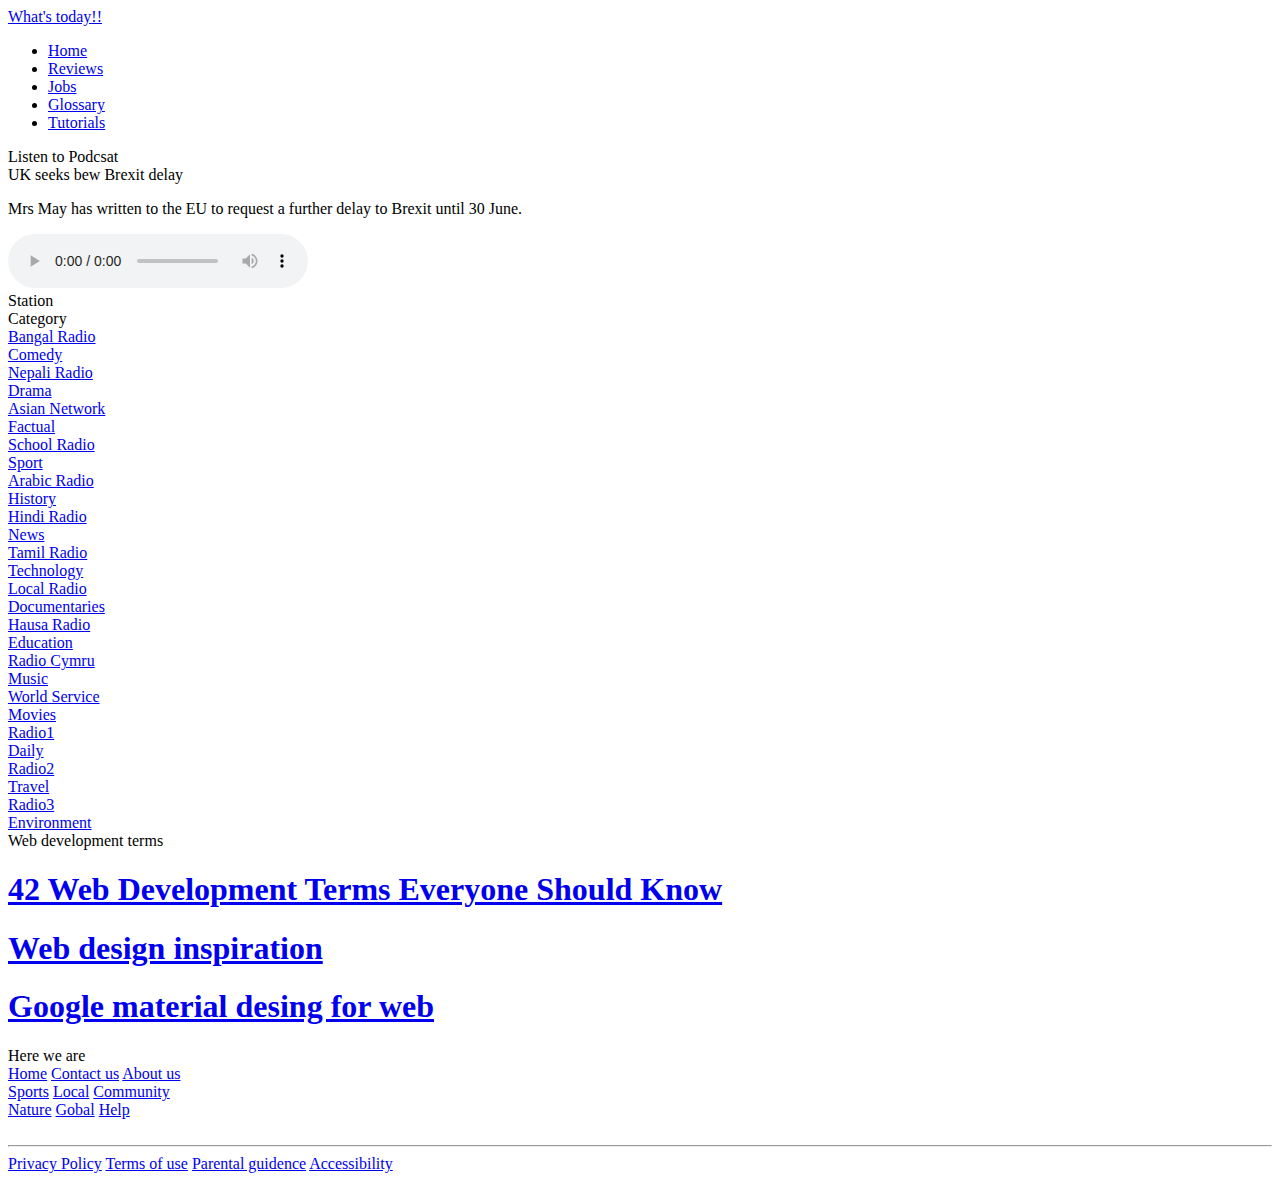
==== glossary.html @ 83e492ee "fifth page" ====
<!DOCTYPE html>
<html lang="en">
<head>
    <title>
        Today's news

    </title>
    <meta charset="utf-8">
    <meta name ="viewport"  content="width=device-width, intial-scale=1.0">
    <link href = "glossarydesign.css" rel="stylesheet"> <!--used for linking the style page-->
    <link href="https://fonts.googleapis.com/css?family=Anton" rel="stylesheet"><!--used for bringing the font from the google font page-->
    <link href="https://fonts.googleapis.com/css?family=Varela+Round" rel="stylesheet">
    <link href="https://fonts.googleapis.com/css?family=Raleway" rel="stylesheet">
    <link href="https://fonts.googleapis.com/css?family=Gloria+Hallelujah|Raleway" rel="stylesheet">    
    <link href="https://fonts.googleapis.com/css?family=Poppins" rel="stylesheet">

</head>

<body>
    <header><!--creates a header section in a webpage-->
        <a href="#">What's today!!</a>
        
         
    </header>

    <nav><!--makes the naviagation section-->
      <ul>  <!-- makes the unodered list of the items -->
           <li><a href="index.html"> Home</a></li><!--specifyes the item of the list and a href is used for linking the another web page-->
           <li><a href="reviews.html"> Reviews</a></li>
           <li><a href="jobs.html"> Jobs</a></li>
           <li><a href="glossary.html"> Glossary</a></li>
           <li><a href="tutorials.html">Tutorials</a></li>                  
       </ul>  
    </nav>

    <div class="pagetitle">Listen to Podcsat</div>

    <section>
        <div class="initial">
          <div class="one">UK seeks bew Brexit delay
              <p>Mrs May has written to the EU to request a further delay to Brexit until 30 June.</p>
          </div>
          <div class="voice1"> 
                <audio controls>                        
                        <source src="audio1.mp3" type="audio/mpeg">
                      Your browser does not support the audio element.
                </audio>
          </div>        
          
        </div>  
          <div class="two-grid">
                <div class="category1">Station </div> 
                <div class="category2">Category</div>
                <div class="category3"><a href="#">  Bangal Radio </a></div> 
                <div class="category4"><a href="#"> Comedy</a></div> 
                <div class="category5"><a href="#"> Nepali Radio</a></div> 
                <div class="category6"><a href="#"> Drama</a></div> 
                <div class="category7"><a href="#"> Asian Network</a></div> 
                <div class="category8"><a href="#"> Factual</a></div> 
                <div class="category9"><a href="#"> School Radio</a></div> 
                <div class="category10"><a href="#"> Sport</a></div> 
                <div class="category11"><a href="#"> Arabic Radio</a></div> 
                <div class="category12"><a href="#"> History</a></div> 
                <div class="category13"><a href="#"> Hindi Radio</a></div> 
                <div class="category14"><a href="#"> News</a></div> 
                <div class="category15"><a href="#"> Tamil Radio</a></div> 
                <div class="category16"><a href="#"> Technology</a></div> 
                <div class="category17"><a href="#"> Local Radio</a></div> 
                <div class="category18"><a href="#"> Documentaries</a></div> 
                <div class="category19"><a href="#"> Hausa Radio</a></div> 
                <div class="category19"><a href="#"> Education</a></div> 
                <div class="category19"><a href="#"> Radio Cymru</a></div> 
                <div class="category19"><a href="#"> Music</a></div> 
                <div class="category19"><a href="#"> World Service</a></div> 
                <div class="category19"><a href="#"> Movies</a></div> 
                <div class="category19"><a href="#"> Radio1</a></div> 
                <div class="category19"><a href="#"> Daily</a></div> 
                <div class="category19"><a href="#"> Radio2</a></div> 
                <div class="category19"><a href="#"> Travel</a></div> 
                <div class="category19"><a href="#"> Radio3</a></div>
                <div class="category19"><a href="#"> Environment</a></div> 
                
                
                
          </div>    
        <div class="video"></div> 
        
    </section>

    <div class="secondtitle">Web development terms</div>

    <div class="twocontainer">       
        <div class="number1"><h1><a href="#">42 Web Development Terms Everyone Should Know</a></h1></div>
       
        <div class="number2"><h1><a href="#">Web design inspiration</a></h1>
            
        </div>
        <div class="number3"><h1><a href="#">Google material desing for web</a></h1></div>
    </div>

    

     <footer><!--creates a footer section in a webpage-->
        <div class="footer-title">Here we are</div>
        <div class="company-info">
            <div class="first">
                <a href="#">Home</a>
                <a href="#">Contact us</a>
                <a href="#">About us</a>            
            </div>
            <div class="second">
                <a href="#">Sports</a>
                <a href="#">Local</a>
                <a href="#">Community</a>  

            </div>
            <div class="Third">
                    <a href="#">Nature</a>
                    <a href="#">Gobal</a>
                    <a href="#">Help</a>      
            </div>
        </div><br><hr>

        <div class="last">
                <a href="#">Privacy Policy</a>
                <a href="#">Terms of use</a>
                <a href="#">Parental guidence</a>                
                <a href="#">Accessibility</a>
        </div>      
    </footer>    
</body>
</html>
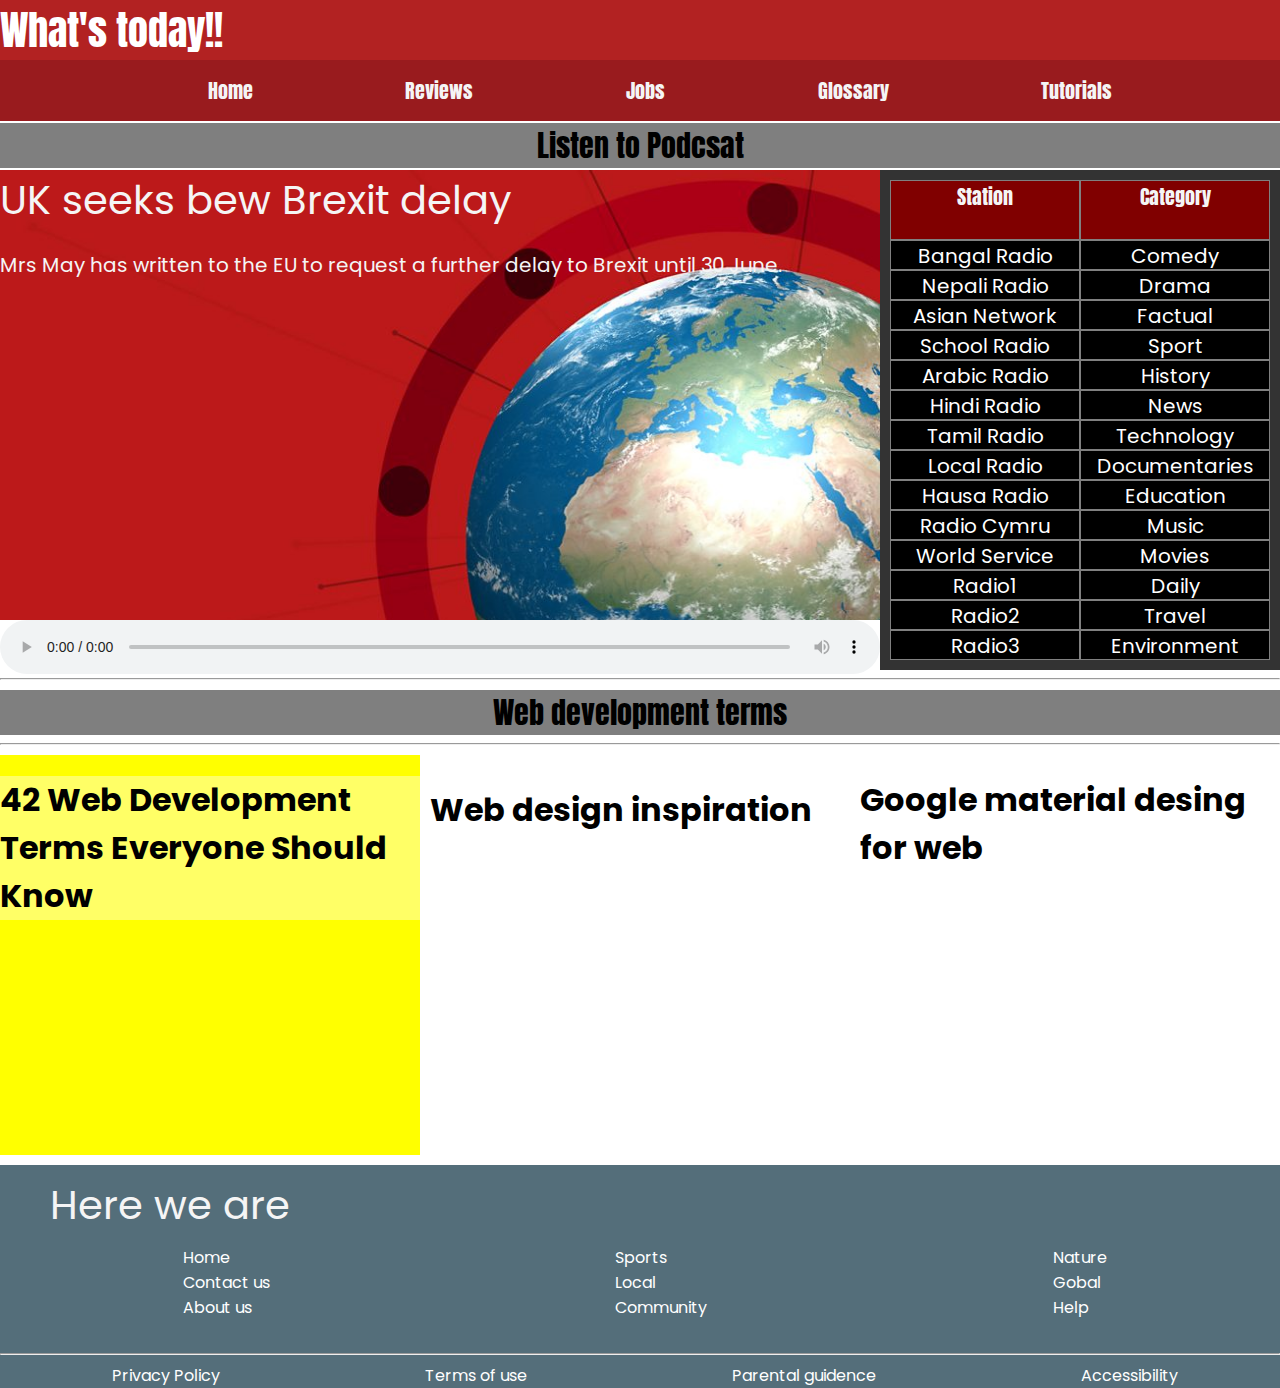
==== commit c6da85c0: "second commit" ====
--- a/glossary.html
+++ b/glossary.html
@@ -3,7 +3,6 @@
 <head>
     <title>
         Today's news
-
     </title>
     <meta charset="utf-8">
     <meta name ="viewport"  content="width=device-width, intial-scale=1.0">
@@ -85,9 +84,9 @@
           </div>    
         <div class="video"></div> 
         
-    </section>
+    </section><hr>
 
-    <div class="secondtitle">Web development terms</div>
+    <div class="secondtitle">Web development terms</div><hr>
 
     <div class="twocontainer">       
         <div class="number1"><h1><a href="#">42 Web Development Terms Everyone Should Know</a></h1></div>
--- a/glossarydesign.css
+++ b/glossarydesign.css
@@ -0,0 +1,323 @@
+body{
+    background-color: white; /* sets the given color  of the body background*/
+    color:whitesmoke;   /* sets the given color  of the text*/
+    margin:0px 0px 0px 0px; /*sets the margin of html body part*/
+}
+
+header{    
+    display:flex;
+    font-family: 'Anton', sans-serif;
+    font-size:40px;    
+    padding: 0px;
+    color:white;
+    background-color:firebrick
+}
+
+
+
+
+header > a{
+    text-decoration: none;    
+    color:white;
+}
+
+nav{
+    background-color:#991B1E;
+    font-family: 'Anton', sans-serif;
+    padding:15px;
+    
+}
+
+nav ul{
+
+    display:flex;
+    justify-content: space-evenly;
+    margin: 0px;
+}
+
+nav ul li{
+    list-style:none;
+}
+
+nav ul li a{
+    text-decoration: none;
+    color:whitesmoke;
+    font-size: 20px;
+}
+
+nav ul li a:hover{
+
+    color:black;   
+} 
+
+.pagetitle{
+    font-family: 'Anton', sans-serif;
+    font-size: 30px;
+    color:black;
+    text-align: center;
+    background-color: rgba(0,0,0,0.5);
+    margin:2px 0px 2px 0px ;
+
+}
+
+section{       
+    height:500px;
+    display: flex;
+}
+
+.initial{
+    display:flex;    
+    flex-direction: column;
+    height:100%;
+    width:70%;
+    
+}
+
+.initial>.one{
+    
+    height:90%;
+    width:100%;
+    background-image: url(podcast.jpg);
+    background-size: 100%;  
+    font-size: 40px;
+    font-family: 'Poppins', sans-serif;     
+}
+
+.initial>.voice1{
+    height:10%;    
+}
+
+.initial>.one>  p{
+    font-size: 20px;
+    font-family: 'Poppins', sans-serif;  
+
+}
+
+
+.voice1>audio{    
+    width:100%;
+        
+}
+
+.two-grid{
+    display:grid;
+    justify-content: space-between;
+    grid-template-columns: 190px 190px ;
+    grid-template-rows:60px 30px 30px 30px 30px 30px 30px 30px 30px 30px 30px 30px 30px 30px 30px;    
+    background-color:rgba(0,0,0,0.8);
+    padding:10px;
+    width: 30%;
+}
+
+.two-grid > div {
+    background-color:black;
+    text-align:center;
+    padding:0px 0px 0px 0px;   
+    font-size:20px;
+    border: 1px solid grey;
+    font-family: 'Poppins', sans-serif;  
+    
+}
+
+
+
+.two-grid > div >a{
+    text-decoration: none;
+    color:white;
+    display: block;
+}
+
+
+.two-grid > div >a:hover{
+    background-color: white;  
+    color:black;
+}
+
+
+.two-grid>.category1{
+    font-family: 'Anton', sans-serif;
+    background-color: maroon;
+}
+
+.two-grid>.category2{
+    font-family: 'Anton', sans-serif;
+    background-color: maroon;
+}
+
+.secondtitle{
+    font-family: 'Anton', sans-serif;
+    font-size: 30px;
+    color:black;
+    text-align: center;    
+    margin-top:10px;
+    background-color: rgba(0,0,0,0.5);
+}
+
+
+.twocontainer{
+    height:400px;
+    width:100%;    
+    margin: 10px 0px 10px 0px;
+    display:flex;    
+}
+
+
+.twocontainer > .number1{
+    height:100%;
+    width:34%;
+    background-image:url(webexample0.jpg);
+    background-size:cover;
+    background-color: yellow;
+    font-family: 'Poppins', sans-serif;    
+    margin-right:10px;
+    color:black;    
+}
+
+
+.twocontainer > .number1 > h1{
+    background-color: rgba(255,255,255,0.4);
+    
+}
+.twocontainer > .number2{
+    height:100%;
+    width:34%;
+    background-image:url(webexample.jpg);
+    background-size:100%;
+    font-family: 'Poppins', sans-serif;    
+    margin-right:10px;
+    color:black;
+}
+
+.twocontainer > .number2 > h1{
+    background-color: rgba(255,255,255,0.3);
+    padding-top:10px;
+    
+}
+
+.twocontainer > .number3{
+    height:100%;
+    width:34%;
+    background-image: url(webexample1.png);
+    background-size:100%;
+    font-family: 'Poppins', sans-serif;      
+    color:black;
+    
+}
+
+.twocontainer > .number3 > h1{
+    background-color: rgba(255,255,255,0.4);
+    
+}
+
+.twocontainer>.number1>h1> a{
+    text-decoration: none;
+    color:black;
+}
+
+.twocontainer>.number2>h1> a{
+    text-decoration: none;
+    color:black;
+}
+
+.twocontainer>.number3>h1> a{
+    text-decoration: none;
+    color:black;
+}
+
+.twocontainer>.number1>h1> a:hover{
+    text-decoration: underline;
+    color:purple;    
+}
+
+.twocontainer>.number2>h1> a:hover{
+    text-decoration: underline;
+    color:purple;    
+}
+
+.twocontainer>.number3>h1> a:hover{
+    text-decoration: underline;
+    color:purple;    
+}
+
+
+
+footer{
+    background-color: #546E7A;    
+    font-family: 'Poppins', sans-serif;   
+    height:40%;
+    margin-bottom: 0px;
+}
+
+.footer-title{
+    font-size:40px;
+    padding:10px 0px 0px 50px;
+}
+
+.company-info{
+    display:flex;    
+    justify-content: space-around;
+    font-family: 'Poppins', sans-serif;
+    padding:10px 0px 0px 10px;
+}
+
+.first{
+    display:flex;
+    flex-direction: column;
+}
+
+.company-info > .first > a{
+    text-decoration: none;
+    color:white;
+}
+
+.company-info >.first> a:hover{
+    text-decoration: underline;
+    color:antiquewhite;
+}
+
+.second{
+    display:flex;
+    flex-direction: column;
+}
+
+.company-info > .second > a{
+    text-decoration: none;
+    color:white;
+}
+
+.company-info >.second> a:hover{
+    text-decoration: underline;
+    color:antiquewhite;
+}
+
+.Third{
+    display:flex;
+    flex-direction: column;
+}
+
+.company-info > .Third > a{
+    text-decoration: none;
+    color:white;
+}
+
+.company-info >.Third> a:hover{
+    text-decoration: underline;
+    color:antiquewhite;
+}
+
+.last{
+    display:flex;
+    flex-direction: row;
+    justify-content: space-around;
+    padding: 0px 0px 0px 10px;
+}
+
+.last > a{
+    text-decoration: none;
+    color:white;
+}
+
+.last> a:hover{
+    text-decoration: underline;
+    color:antiquewhite;
+}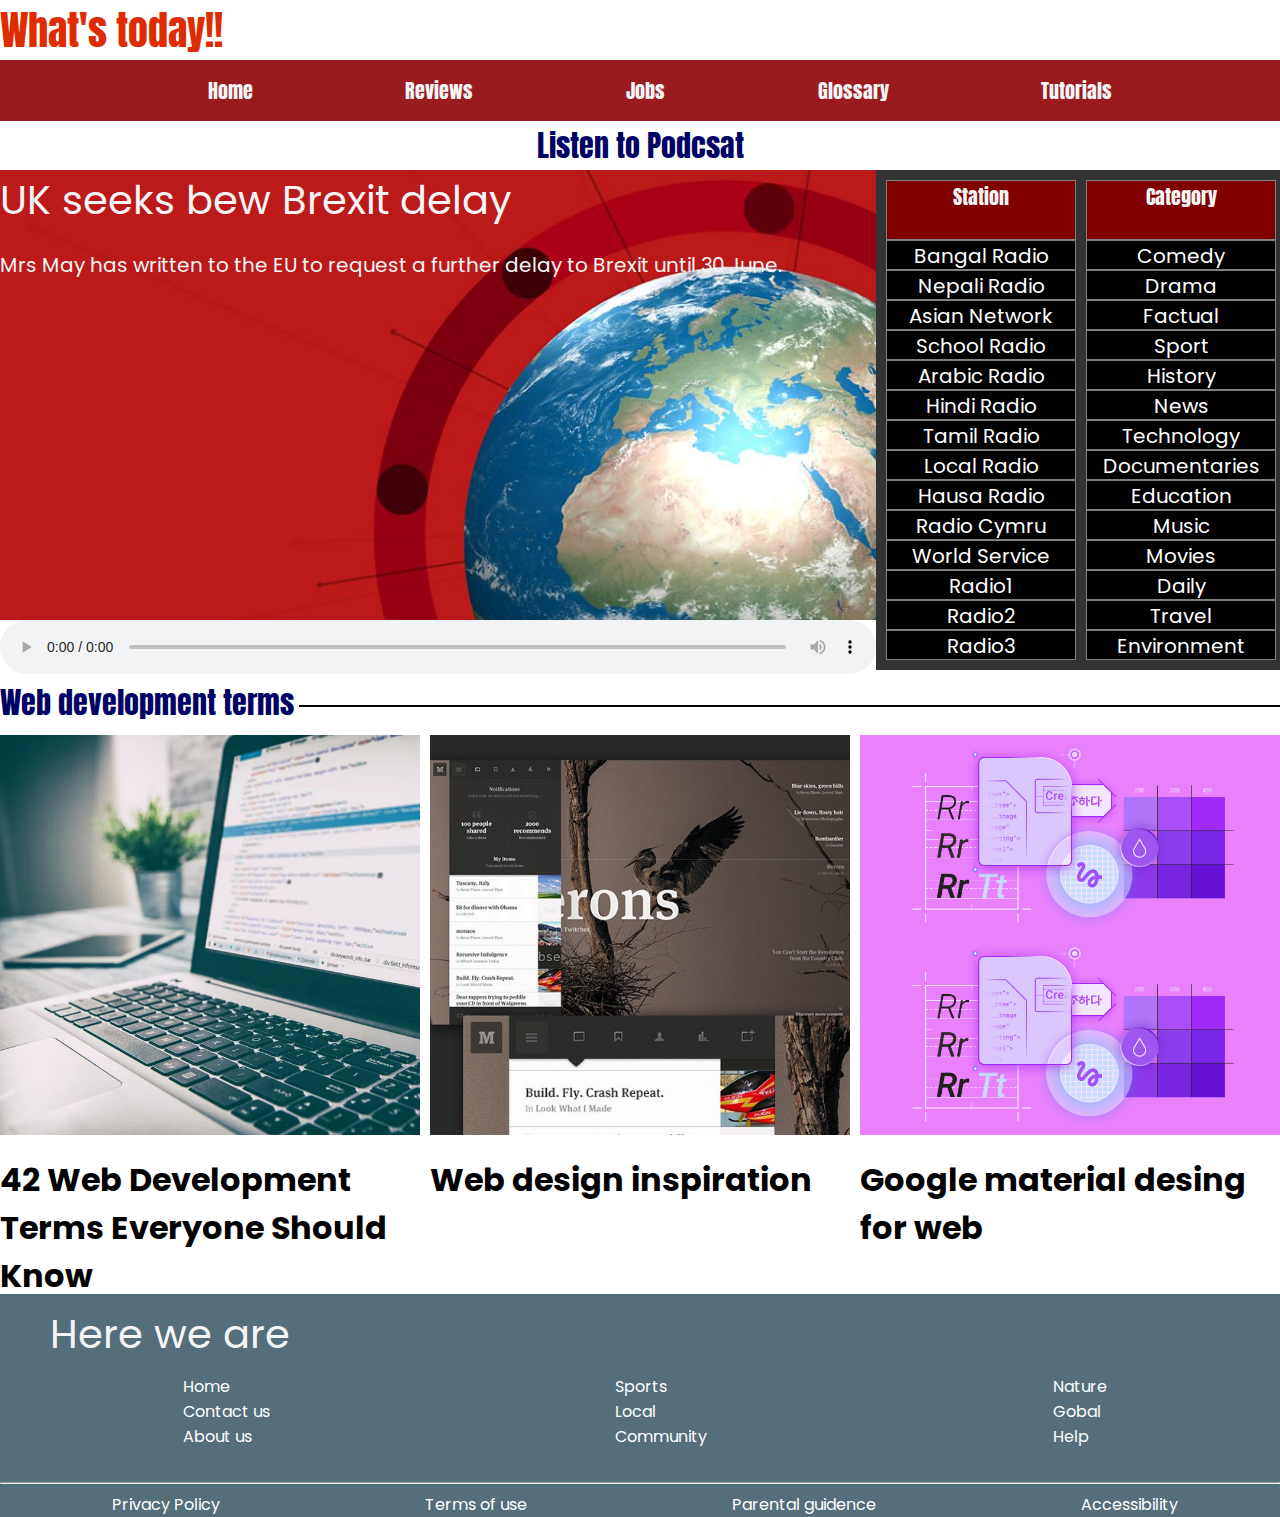
==== commit 63127b8d: "final" ====
--- a/glossary.html
+++ b/glossary.html
@@ -17,9 +17,7 @@
 
 <body>
     <header><!--creates a header section in a webpage-->
-        <a href="#">What's today!!</a>
-        
-         
+        <a href="#">What's today!!</a>              
     </header>
 
     <nav><!--makes the naviagation section-->
@@ -77,16 +75,14 @@
                 <div class="category19"><a href="#"> Radio2</a></div> 
                 <div class="category19"><a href="#"> Travel</a></div> 
                 <div class="category19"><a href="#"> Radio3</a></div>
-                <div class="category19"><a href="#"> Environment</a></div> 
-                
-                
-                
+                <div class="category19"><a href="#"> Environment</a></div>          
+                            
           </div>    
-        <div class="video"></div> 
+        <!-- <div class="video"></div>  -->
         
-    </section><hr>
+    </section>
 
-    <div class="secondtitle">Web development terms</div><hr>
+    <div class="secondtitle">Web development terms</div>
 
     <div class="twocontainer">       
         <div class="number1"><h1><a href="#">42 Web Development Terms Everyone Should Know</a></h1></div>
--- a/glossarydesign.css
+++ b/glossarydesign.css
@@ -4,13 +4,13 @@
     margin:0px 0px 0px 0px; /*sets the margin of html body part*/
 }
 
-header{    
-    display:flex;
+header{       
     font-family: 'Anton', sans-serif;
     font-size:40px;    
-    padding: 0px;
-    color:white;
-    background-color:firebrick
+    padding: 0px;    
+    background-color:white;
+    text-align:right;
+    text-align:left;
 }
 
 
@@ -18,7 +18,7 @@
 
 header > a{
     text-decoration: none;    
-    color:white;
+    color:#DD2C00;
 }
 
 nav{
@@ -53,12 +53,13 @@
 .pagetitle{
     font-family: 'Anton', sans-serif;
     font-size: 30px;
-    color:black;
-    text-align: center;
-    background-color: rgba(0,0,0,0.5);
+    color:#010364;
+    text-align: center;    
     margin:2px 0px 2px 0px ;
-
-}
+    
+}
+
+
 
 section{       
     height:500px;
@@ -101,7 +102,7 @@
 
 .two-grid{
     display:grid;
-    justify-content: space-between;
+    grid-column-gap: 10px;
     grid-template-columns: 190px 190px ;
     grid-template-rows:60px 30px 30px 30px 30px 30px 30px 30px 30px 30px 30px 30px 30px 30px 30px;    
     background-color:rgba(0,0,0,0.8);
@@ -144,13 +145,22 @@
     background-color: maroon;
 }
 
+
 .secondtitle{
     font-family: 'Anton', sans-serif;
     font-size: 30px;
-    color:black;
-    text-align: center;    
-    margin-top:10px;
-    background-color: rgba(0,0,0,0.5);
+    color:#010364;       
+    margin-top:10px;   
+    display:flex;
+}
+
+.secondtitle:after{
+    content:'';
+    border-top: 2px solid black;
+    flex: 4 0px;
+    margin-top: 25px;
+    margin-left: 5px;
+
 }
 
 
@@ -166,16 +176,17 @@
     height:100%;
     width:34%;
     background-image:url(webexample0.jpg);
-    background-size:cover;
-    background-color: yellow;
+    background-size:cover;    
     font-family: 'Poppins', sans-serif;    
-    margin-right:10px;
+    margin-right:10px;    
     color:black;    
 }
 
 
 .twocontainer > .number1 > h1{
-    background-color: rgba(255,255,255,0.4);
+    /* background-color: rgba(255,255,255,0.4); */
+    padding-top:400px;
+    
     
 }
 .twocontainer > .number2{
@@ -189,8 +200,8 @@
 }
 
 .twocontainer > .number2 > h1{
-    background-color: rgba(255,255,255,0.3);
-    padding-top:10px;
+    /* background-color: rgba(255,255,255,0.3); */
+    padding-top:400px;
     
 }
 
@@ -205,7 +216,8 @@
 }
 
 .twocontainer > .number3 > h1{
-    background-color: rgba(255,255,255,0.4);
+    /* background-color: rgba(255,255,255,0.4); */
+    padding-top:400px;
     
 }
 
@@ -246,6 +258,7 @@
     font-family: 'Poppins', sans-serif;   
     height:40%;
     margin-bottom: 0px;
+    margin-top:159px;
 }
 
 .footer-title{
@@ -320,4 +333,27 @@
 .last> a:hover{
     text-decoration: underline;
     color:antiquewhite;
-}+}
+
+
+@media screen and (max-width:450px){
+
+    body{margin: 0px 0px 0px 2px; padding:0px;}  
+    header{text-align:center;} 
+    nav ul{display: flex; flex-direction: column; width:100%; height:auto; text-align:center; margin:0px; padding:0px;}
+    section{display:flex; flex-direction:column; height:auto; width:100%;}
+    .twocontainer{flex-direction:column; height:auto; width:100%;}
+    .twocontainer>.number1,.twocontainer>.number2, .twocontainer>.number3{Width:100%; height:auto; background-size: cover; background-position: center; display:flex; flex-direction:column; margin-bottom: 5px;}
+    .initial{flex-direction:column; width:100%; height:95%;}
+    .two-grid{ width:100%; height:auto; background-color: white; grid-column-gap: 5px; grid-template-columns: 195px 195px ;}
+    .twocontainer>.number1>h1,.twocontainer>.number2>h1, .twocontainer>.number3>h1{background-color: rgba(255,255,255,0.3);}
+    footer{height:auto; width:100%; margin-right:0px; margin-top:0px;}
+   .footer-title{text-align: left;}
+   .company-info{display: flex; flex-direction: column;}
+   .last{display:flex; flex-direction: column;}
+}
+
+@media screen and (min-width:2465px){
+    .two-grid{grid-column-gap: 8px; grid-template-columns: 250px 250px ;}
+    .initial{width:126%;}
+    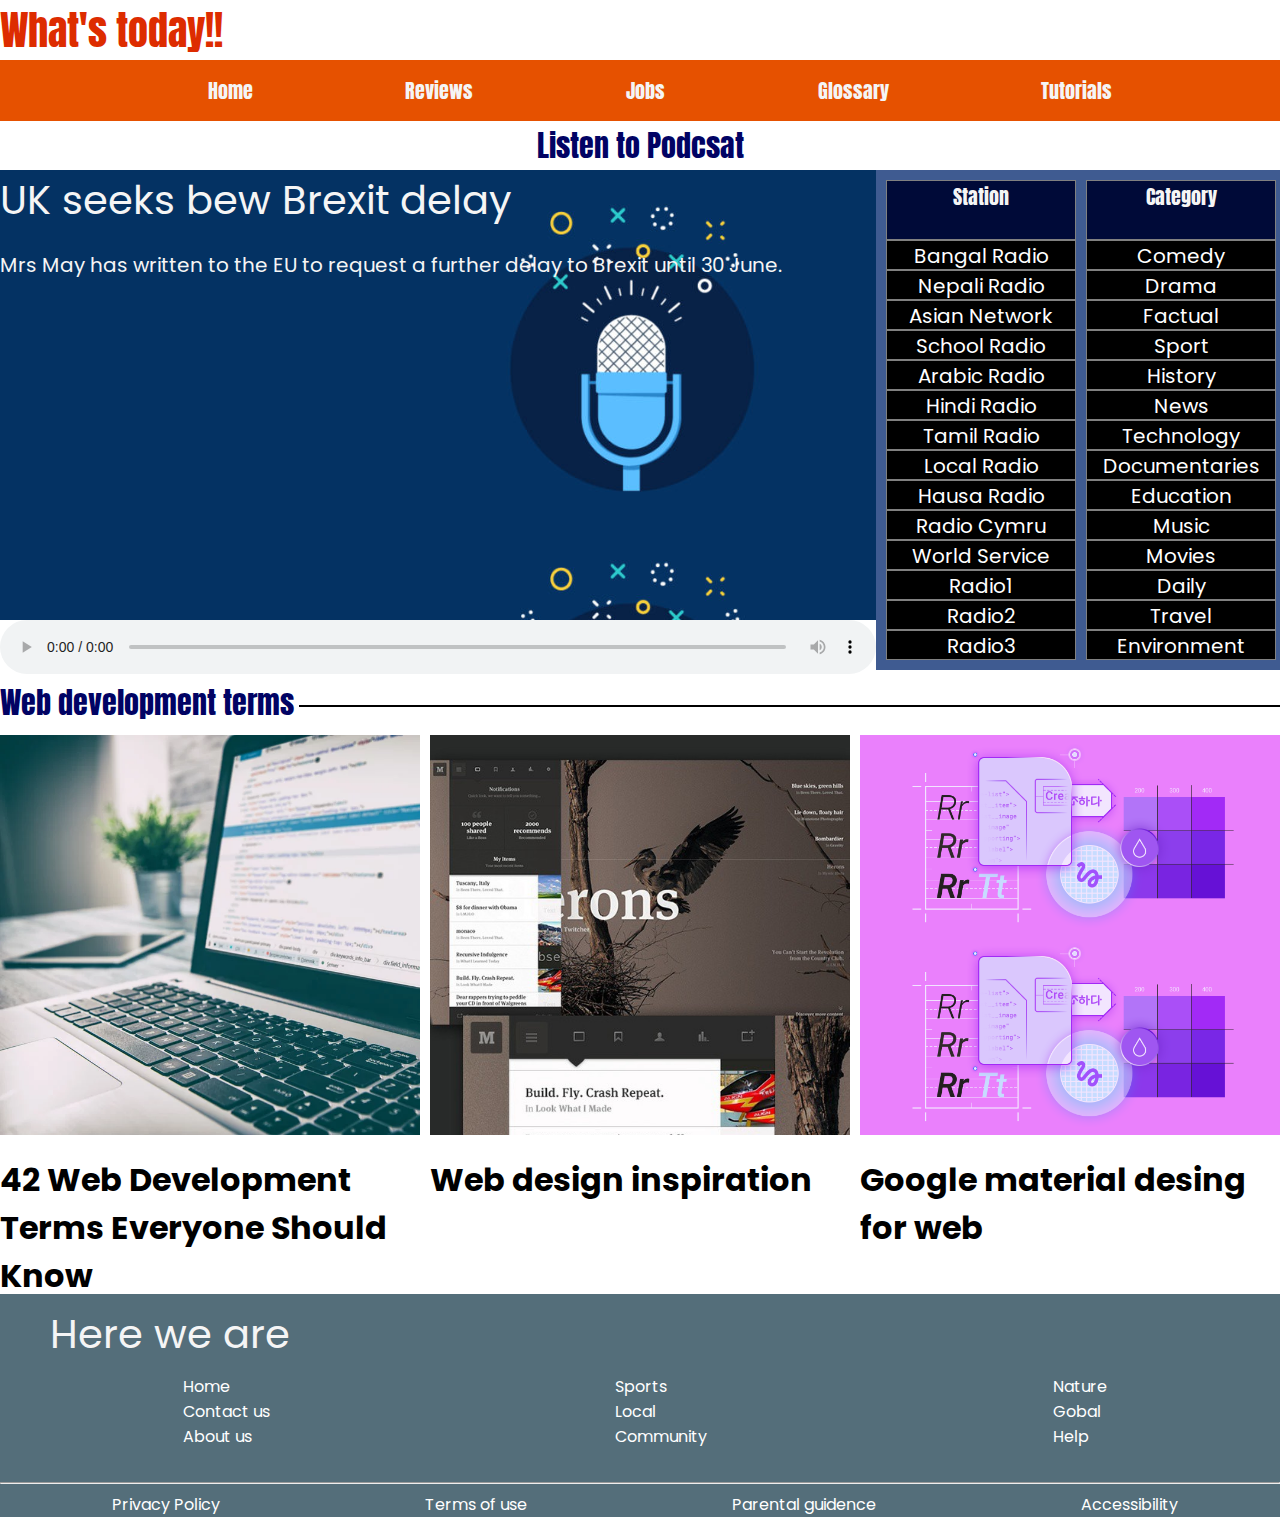
==== commit 0adf050b: "Final commit" ====
--- a/glossary.html
+++ b/glossary.html
@@ -9,8 +9,7 @@
     <link href = "glossarydesign.css" rel="stylesheet"> <!--used for linking the style page-->
     <link href="https://fonts.googleapis.com/css?family=Anton" rel="stylesheet"><!--used for bringing the font from the google font page-->
     <link href="https://fonts.googleapis.com/css?family=Varela+Round" rel="stylesheet">
-    <link href="https://fonts.googleapis.com/css?family=Raleway" rel="stylesheet">
-    <link href="https://fonts.googleapis.com/css?family=Gloria+Hallelujah|Raleway" rel="stylesheet">    
+    <link href="https://fonts.googleapis.com/css?family=Raleway" rel="stylesheet">       
     <link href="https://fonts.googleapis.com/css?family=Poppins" rel="stylesheet">
 
 </head>
@@ -85,12 +84,13 @@
     <div class="secondtitle">Web development terms</div>
 
     <div class="twocontainer">       
-        <div class="number1"><h1><a href="#">42 Web Development Terms Everyone Should Know</a></h1></div>
+        <div class="number1"><h1><a href="https://www.impactbnd.com/blog/42-web-development-terms-everyone-should-know" target="_blank">42 Web Development Terms Everyone Should Know</a></h1></div>
        
-        <div class="number2"><h1><a href="#">Web design inspiration</a></h1>
+        <div class="number2"><h1><a href="
+            https://fromupnorth.com/web-design-inspiration-698-9f8b43c4f7cb" target="_blank">Web design inspiration</a></h1>
             
         </div>
-        <div class="number3"><h1><a href="#">Google material desing for web</a></h1></div>
+        <div class="number3"><h1><a href="https://material.io/design/" target="_blank">Google material desing for web</a></h1></div>
     </div>
 
     
--- a/glossarydesign.css
+++ b/glossarydesign.css
@@ -8,13 +8,8 @@
     font-family: 'Anton', sans-serif;
     font-size:40px;    
     padding: 0px;    
-    background-color:white;
-    text-align:right;
     text-align:left;
 }
-
-
-
 
 header > a{
     text-decoration: none;    
@@ -22,9 +17,12 @@
 }
 
 nav{
-    background-color:#991B1E;
-    font-family: 'Anton', sans-serif;
-    padding:15px;
+    background-color:#e65100;
+    font-family: 'Anton', sans-serif;
+    padding:15px;    
+    position:sticky;
+    top:0;
+    z-index:1;
     
 }
 
@@ -47,7 +45,8 @@
 
 nav ul li a:hover{
 
-    color:black;   
+    color:#010364;     
+    letter-spacing: 2px;    
 } 
 
 .pagetitle{
@@ -105,7 +104,7 @@
     grid-column-gap: 10px;
     grid-template-columns: 190px 190px ;
     grid-template-rows:60px 30px 30px 30px 30px 30px 30px 30px 30px 30px 30px 30px 30px 30px 30px;    
-    background-color:rgba(0,0,0,0.8);
+    background-color:#3f5b91;
     padding:10px;
     width: 30%;
 }
@@ -137,12 +136,12 @@
 
 .two-grid>.category1{
     font-family: 'Anton', sans-serif;
-    background-color: maroon;
+    background-color: #000a38;
 }
 
 .two-grid>.category2{
     font-family: 'Anton', sans-serif;
-    background-color: maroon;
+    background-color: #000a38;
 }
 
 
@@ -341,6 +340,7 @@
     body{margin: 0px 0px 0px 2px; padding:0px;}  
     header{text-align:center;} 
     nav ul{display: flex; flex-direction: column; width:100%; height:auto; text-align:center; margin:0px; padding:0px;}
+    nav{position: initial;}
     section{display:flex; flex-direction:column; height:auto; width:100%;}
     .twocontainer{flex-direction:column; height:auto; width:100%;}
     .twocontainer>.number1,.twocontainer>.number2, .twocontainer>.number3{Width:100%; height:auto; background-size: cover; background-position: center; display:flex; flex-direction:column; margin-bottom: 5px;}
@@ -356,4 +356,4 @@
 @media screen and (min-width:2465px){
     .two-grid{grid-column-gap: 8px; grid-template-columns: 250px 250px ;}
     .initial{width:126%;}
-    +}